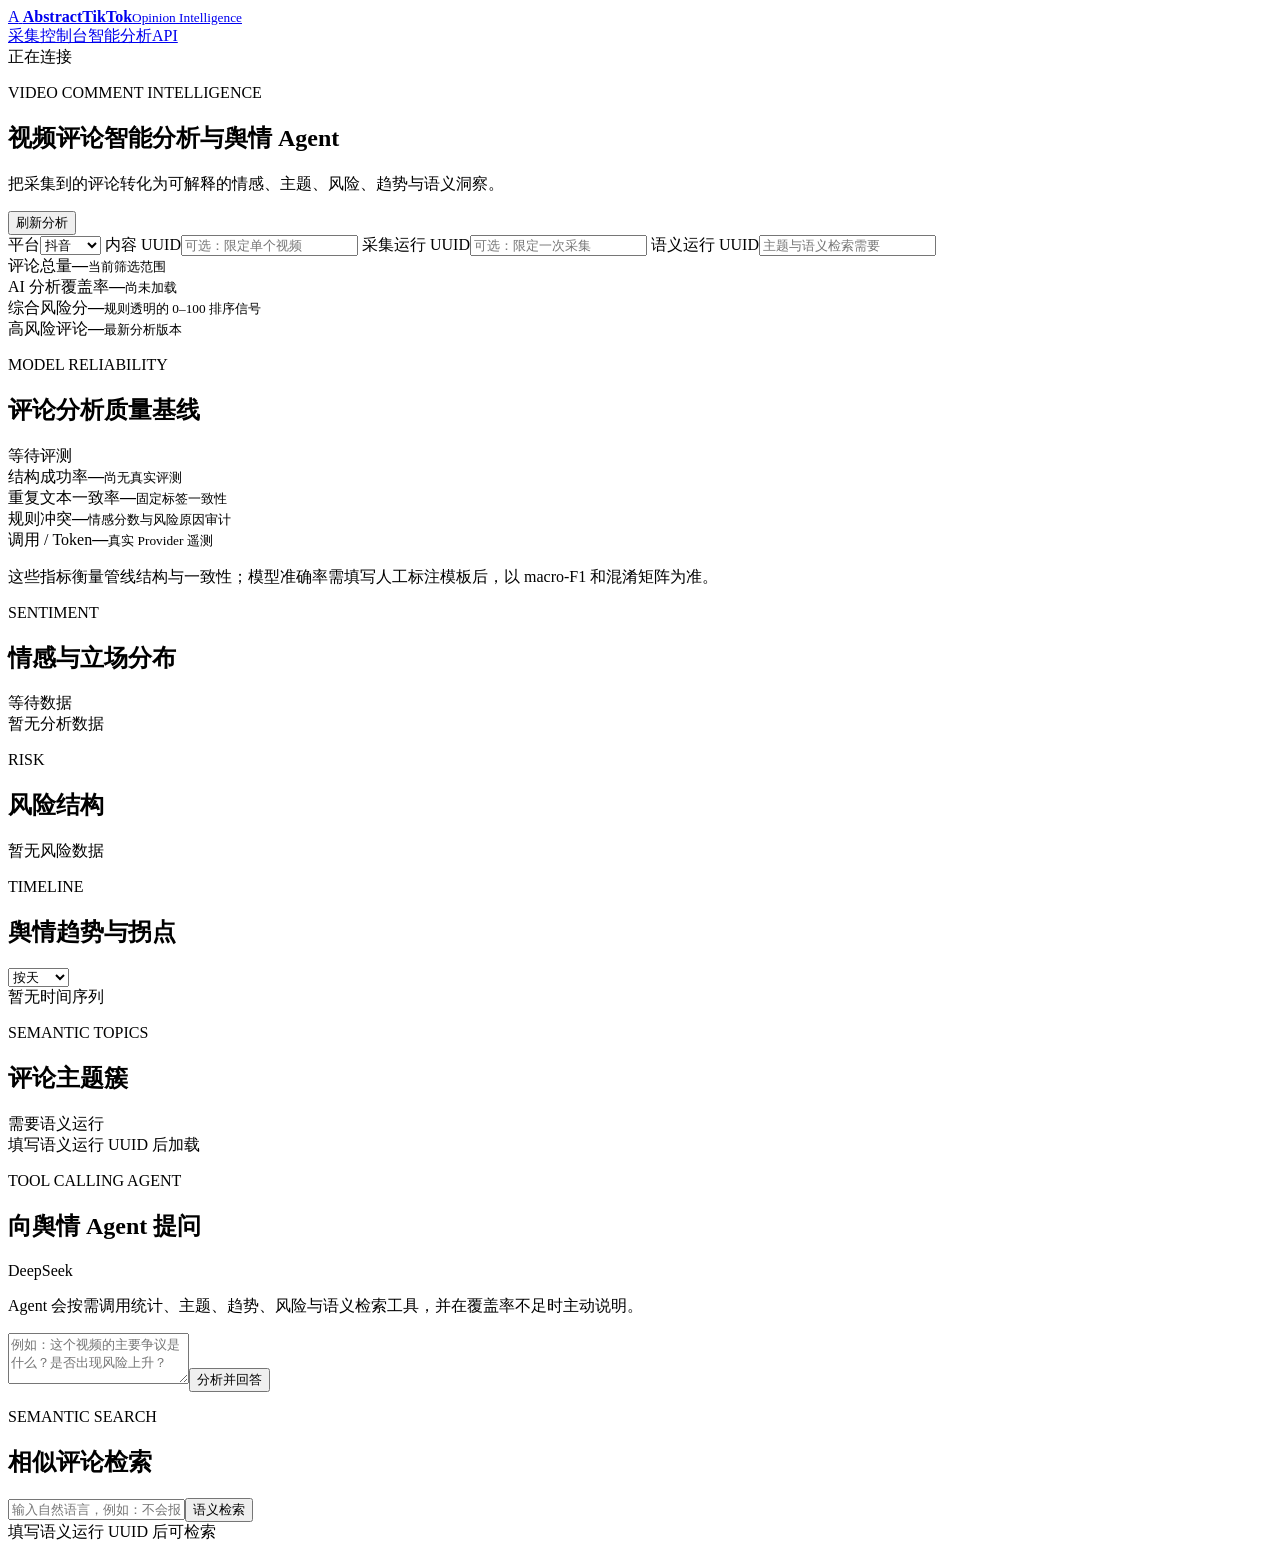
==== api/webui/dashboard.html @ a9494f7e "feat: build AI comment intelligence platform" ====
<!doctype html>
<html lang="zh-CN">
  <head>
    <meta charset="UTF-8" />
    <meta name="viewport" content="width=device-width, initial-scale=1.0" />
    <meta name="color-scheme" content="light dark" />
    <title>评论舆情智能分析</title>
    <link rel="stylesheet" href="/assets/dashboard.css?v=2" />
    <script defer src="/assets/dashboard.js?v=2"></script>
  </head>
  <body>
    <header class="topbar">
      <a class="brand" href="/">
        <span class="brand-mark">A</span>
        <span><strong>AbstractTikTok</strong><small>Opinion Intelligence</small></span>
      </a>
      <nav><a href="/">采集控制台</a><a class="active" href="/dashboard">智能分析</a><a href="/docs">API</a></nav>
      <span id="api-status" class="status"><i></i>正在连接</span>
    </header>

    <main>
      <section class="hero">
        <div><p class="eyebrow">VIDEO COMMENT INTELLIGENCE</p><h1>视频评论智能分析与舆情 Agent</h1><p>把采集到的评论转化为可解释的情感、主题、风险、趋势与语义洞察。</p></div>
        <button id="refresh" class="primary">刷新分析</button>
      </section>

      <section class="scope card">
        <label>平台<select id="platform"><option value="douyin">抖音</option><option value="xhs">小红书</option><option value="bilibili">B站</option><option value="kuaishou">快手</option><option value="weibo">微博</option></select></label>
        <label>内容 UUID<input id="content-id" placeholder="可选：限定单个视频" /></label>
        <label>采集运行 UUID<input id="run-id" placeholder="可选：限定一次采集" /></label>
        <label>语义运行 UUID<input id="semantic-run-id" placeholder="主题与语义检索需要" /></label>
      </section>

      <section class="metrics">
        <article class="metric card"><span>评论总量</span><strong id="total-comments">—</strong><small id="time-scope">当前筛选范围</small></article>
        <article class="metric card"><span>AI 分析覆盖率</span><strong id="coverage">—</strong><small id="coverage-detail">尚未加载</small></article>
        <article class="metric card"><span>综合风险分</span><strong id="risk-score">—</strong><small>规则透明的 0–100 排序信号</small></article>
        <article class="metric card"><span>高风险评论</span><strong id="high-risk">—</strong><small id="risk-detail">最新分析版本</small></article>
      </section>

      <section class="card panel quality-panel">
        <div class="panel-title"><div><p class="eyebrow">MODEL RELIABILITY</p><h2>评论分析质量基线</h2></div><span id="quality-generated" class="pill">等待评测</span></div>
        <div class="quality-metrics">
          <div><span>结构成功率</span><strong id="quality-structure">—</strong><small id="quality-sample">尚无真实评测</small></div>
          <div><span>重复文本一致率</span><strong id="quality-duplicate">—</strong><small id="quality-duplicate-count">固定标签一致性</small></div>
          <div><span>规则冲突</span><strong id="quality-violations">—</strong><small>情感分数与风险原因审计</small></div>
          <div><span>调用 / Token</span><strong id="quality-usage">—</strong><small id="quality-latency">真实 Provider 遥测</small></div>
        </div>
        <p class="quality-note">这些指标衡量管线结构与一致性；模型准确率需填写人工标注模板后，以 macro-F1 和混淆矩阵为准。</p>
      </section>

      <section class="grid two">
        <article class="card panel"><div class="panel-title"><div><p class="eyebrow">SENTIMENT</p><h2>情感与立场分布</h2></div><span id="analysis-quality" class="pill">等待数据</span></div><div id="sentiment-chart" class="bars empty">暂无分析数据</div><div id="stance-row" class="chips"></div></article>
        <article class="card panel"><div class="panel-title"><div><p class="eyebrow">RISK</p><h2>风险结构</h2></div></div><div id="risk-chart" class="bars empty">暂无风险数据</div><div id="risk-reasons" class="rank-list"></div></article>
      </section>

      <section class="card panel trend-panel">
        <div class="panel-title"><div><p class="eyebrow">TIMELINE</p><h2>舆情趋势与拐点</h2></div><select id="bucket"><option value="day">按天</option><option value="hour">按小时</option></select></div>
        <div id="trend-chart" class="trend-empty">暂无时间序列</div><div id="inflections" class="inflections"></div>
      </section>

      <section class="grid topics-agent">
        <article class="card panel"><div class="panel-title"><div><p class="eyebrow">SEMANTIC TOPICS</p><h2>评论主题簇</h2></div><span id="topic-count" class="pill">需要语义运行</span></div><div id="topic-list" class="topic-list empty">填写语义运行 UUID 后加载</div></article>
        <article class="card panel agent-panel"><div class="panel-title"><div><p class="eyebrow">TOOL CALLING AGENT</p><h2>向舆情 Agent 提问</h2></div><span class="pill accent">DeepSeek</span></div><div id="agent-answer" class="agent-answer"><p>Agent 会按需调用统计、主题、趋势、风险与语义检索工具，并在覆盖率不足时主动说明。</p></div><form id="agent-form"><textarea id="agent-question" rows="3" placeholder="例如：这个视频的主要争议是什么？是否出现风险上升？" required></textarea><button class="primary" type="submit">分析并回答</button></form><div id="agent-trace" class="trace"></div></article>
      </section>

      <section class="card panel search-panel"><div class="panel-title"><div><p class="eyebrow">SEMANTIC SEARCH</p><h2>相似评论检索</h2></div></div><form id="search-form"><input id="search-query" placeholder="输入自然语言，例如：不会报名、价格太贵" required /><button class="secondary" type="submit">语义检索</button></form><div id="search-results" class="search-results empty">填写语义运行 UUID 后可检索</div></section>
    </main>
    <div id="toast" role="status"></div>
  </body>
</html>
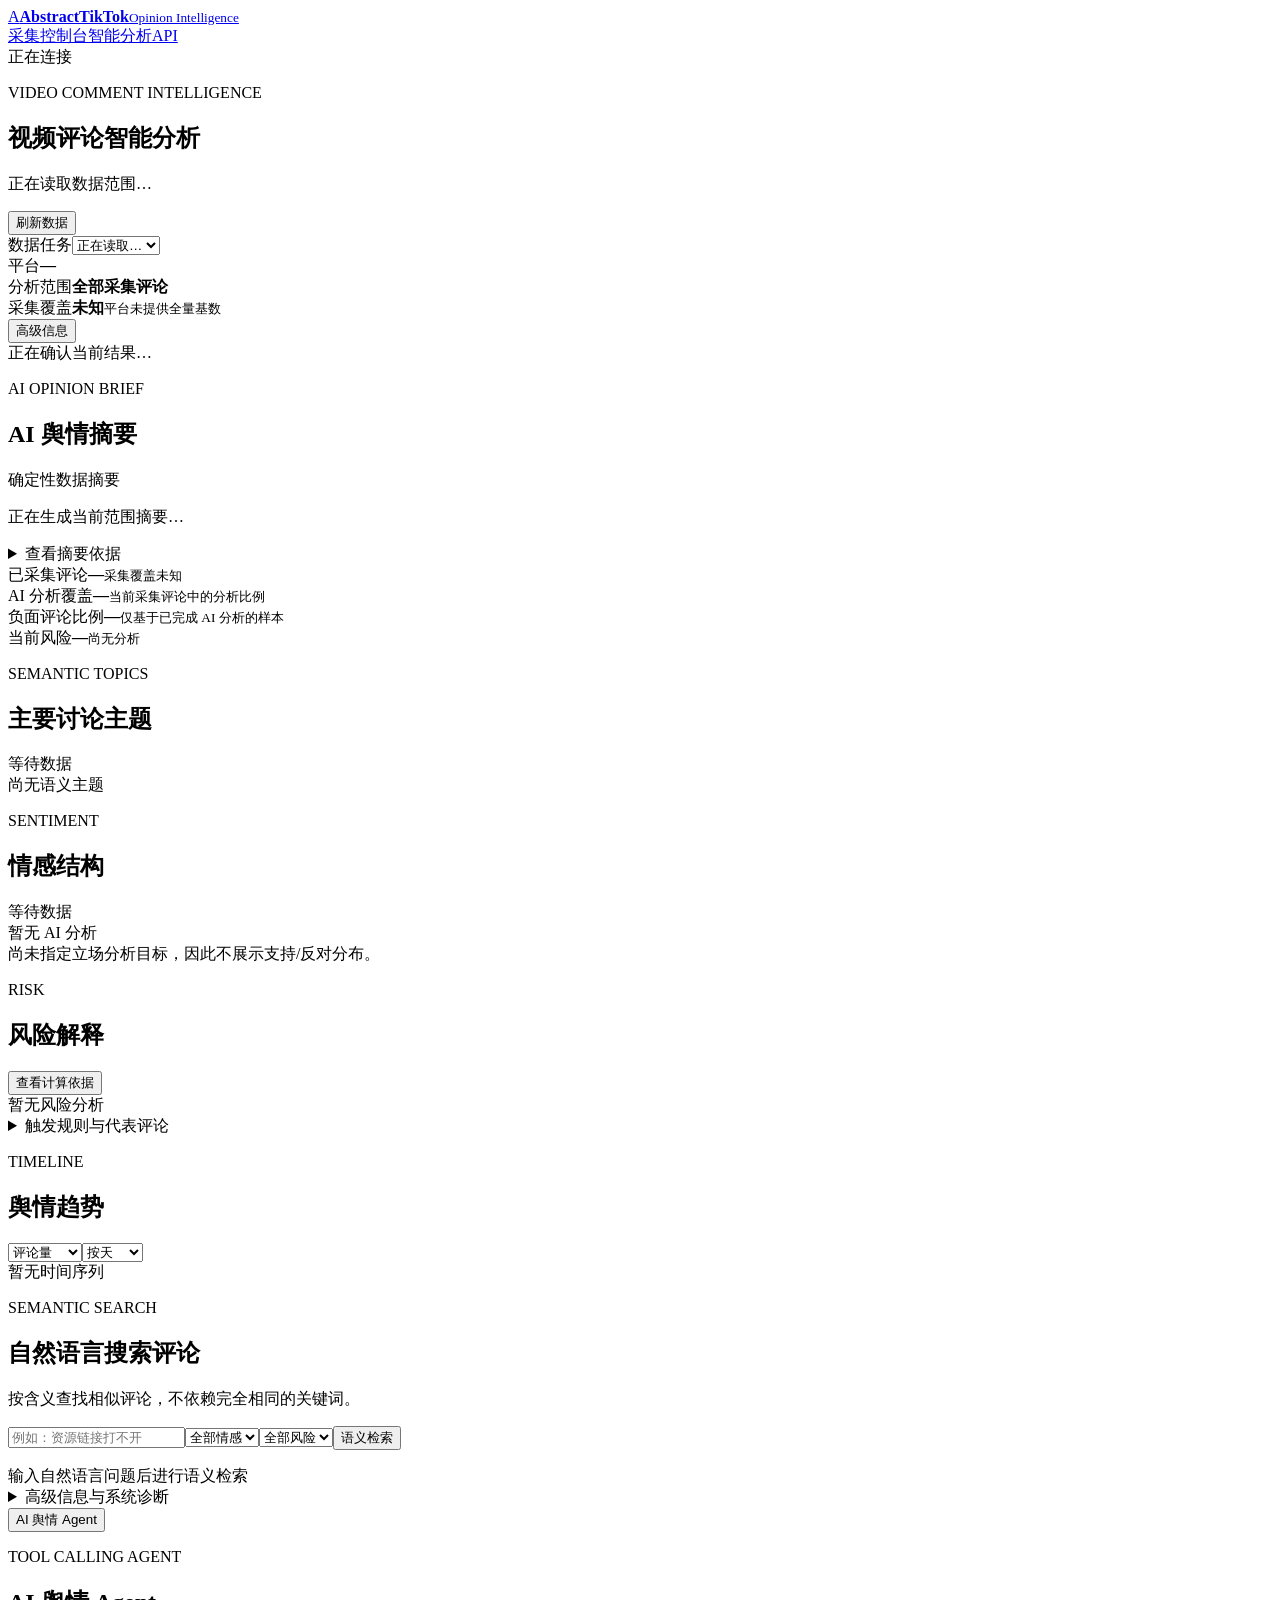
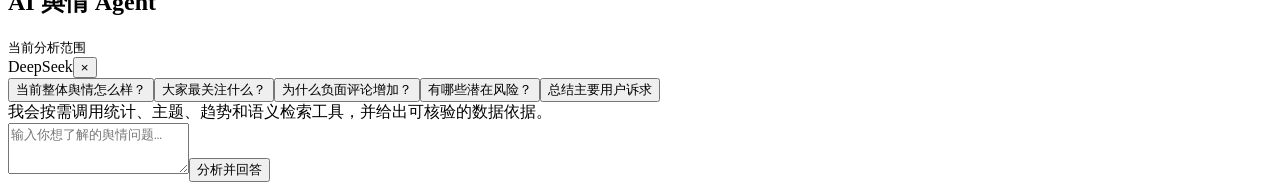
==== commit 29f2592d: "snapshot: career packaging freeze" ====
--- a/api/webui/dashboard.html
+++ b/api/webui/dashboard.html
@@ -1,71 +1,38 @@
 <!doctype html>
 <html lang="zh-CN">
-  <head>
-    <meta charset="UTF-8" />
-    <meta name="viewport" content="width=device-width, initial-scale=1.0" />
-    <meta name="color-scheme" content="light dark" />
-    <title>评论舆情智能分析</title>
-    <link rel="stylesheet" href="/assets/dashboard.css?v=2" />
-    <script defer src="/assets/dashboard.js?v=2"></script>
-  </head>
-  <body>
-    <header class="topbar">
-      <a class="brand" href="/">
-        <span class="brand-mark">A</span>
-        <span><strong>AbstractTikTok</strong><small>Opinion Intelligence</small></span>
-      </a>
-      <nav><a href="/">采集控制台</a><a class="active" href="/dashboard">智能分析</a><a href="/docs">API</a></nav>
-      <span id="api-status" class="status"><i></i>正在连接</span>
-    </header>
+<head>
+  <meta charset="UTF-8" />
+  <meta name="viewport" content="width=device-width,initial-scale=1" />
+  <meta name="color-scheme" content="light" />
+  <link rel="icon" href="data:image/svg+xml,%3Csvg xmlns='http://www.w3.org/2000/svg' viewBox='0 0 64 64'%3E%3Crect width='64' height='64' rx='16' fill='%231769e0'/%3E%3Cpath d='M18 45 29 17h7l11 28h-8l-2-7H27l-2 7Zm11-13h6l-3-9Z' fill='white'/%3E%3C/svg%3E" />
+  <title>视频评论智能分析</title>
+  <link rel="stylesheet" href="/assets/dashboard.css?v=6" />
+  <script defer src="/assets/dashboard.js?v=6"></script>
+</head>
+<body>
+  <header class="topbar">
+    <a class="brand" href="/"><span class="brand-mark">A</span><span><strong>AbstractTikTok</strong><small>Opinion Intelligence</small></span></a>
+    <nav><a href="/">采集控制台</a><a class="active" href="/dashboard?latest=1">智能分析</a><a href="/docs">API</a></nav>
+    <span id="api-status" class="status"><i></i>正在连接</span>
+  </header>
+  <main>
+    <section class="hero"><div><p class="eyebrow">VIDEO COMMENT INTELLIGENCE</p><h1>视频评论智能分析</h1><p id="scope-description">正在读取数据范围…</p></div><button id="refresh" class="button primary">刷新数据</button></section>
+    <section id="workflow-panel" class="card workflow" hidden><div><strong id="workflow-title">正在分析</strong><span id="workflow-message">正在创建任务…</span></div><span id="workflow-percent" class="pill blue">0%</span><button id="workflow-dismiss" class="icon-button" aria-label="隐藏">×</button><div class="workflow-track"><div id="workflow-progress"></div></div></section>
+    <section class="card data-scope"><label><span>数据任务</span><select id="result-scope"><option>正在读取…</option></select></label><div class="scope-fact"><span>平台</span><strong id="scope-platform">—</strong></div><div class="scope-fact"><span>分析范围</span><strong id="scope-range">全部采集评论</strong></div><div class="scope-fact"><span>采集覆盖</span><strong>未知</strong><small>平台未提供全量基数</small></div><button id="technical-toggle" class="button ghost">高级信息</button></section>
+    <section id="scope-notice" class="notice card">正在确认当前结果…</section>
 
-    <main>
-      <section class="hero">
-        <div><p class="eyebrow">VIDEO COMMENT INTELLIGENCE</p><h1>视频评论智能分析与舆情 Agent</h1><p>把采集到的评论转化为可解释的情感、主题、风险、趋势与语义洞察。</p></div>
-        <button id="refresh" class="primary">刷新分析</button>
-      </section>
+    <section class="card executive-summary"><div class="section-heading"><div><p class="eyebrow">AI OPINION BRIEF</p><h2>AI 舆情摘要</h2></div><span id="summary-status" class="pill">确定性数据摘要</span></div><p id="conclusion" class="conclusion">正在生成当前范围摘要…</p><ul id="conclusion-points" class="summary-points"></ul><details class="evidence-details"><summary>查看摘要依据</summary><div id="summary-evidence" class="evidence-grid"></div></details></section>
+    <section class="metrics"><article class="card metric"><span>已采集评论</span><strong id="total-comments">—</strong><small id="collection-meta">采集覆盖未知</small></article><article class="card metric"><span>AI 分析覆盖</span><strong id="coverage">—</strong><small id="coverage-detail">当前采集评论中的分析比例</small></article><article class="card metric"><span>负面评论比例</span><strong id="negative-ratio">—</strong><small>仅基于已完成 AI 分析的样本</small></article><article class="card metric"><span>当前风险</span><strong id="risk-level">—</strong><small id="risk-score">尚无分析</small></article></section>
 
-      <section class="scope card">
-        <label>平台<select id="platform"><option value="douyin">抖音</option><option value="xhs">小红书</option><option value="bilibili">B站</option><option value="kuaishou">快手</option><option value="weibo">微博</option></select></label>
-        <label>内容 UUID<input id="content-id" placeholder="可选：限定单个视频" /></label>
-        <label>采集运行 UUID<input id="run-id" placeholder="可选：限定一次采集" /></label>
-        <label>语义运行 UUID<input id="semantic-run-id" placeholder="主题与语义检索需要" /></label>
-      </section>
+    <section class="card panel topics-panel"><div class="section-heading"><div><p class="eyebrow">SEMANTIC TOPICS</p><h2>主要讨论主题</h2></div><span id="topic-count" class="pill">等待数据</span></div><div id="topic-list" class="topic-grid empty">尚无语义主题</div><button id="topics-more" class="button ghost centered" hidden>查看全部主题</button></section>
+    <section class="two-column"><article class="card panel"><div class="section-heading"><div><p class="eyebrow">SENTIMENT</p><h2>情感结构</h2></div><span id="analysis-quality" class="pill">等待数据</span></div><div id="sentiment-chart" class="bars empty">暂无 AI 分析</div><div id="stance-area" class="subtle-box">尚未指定立场分析目标，因此不展示支持/反对分布。</div></article><article class="card panel"><div class="section-heading"><div><p class="eyebrow">RISK</p><h2>风险解释</h2></div><button id="risk-toggle" class="button text">查看计算依据</button></div><div id="risk-components" class="risk-components empty">暂无风险分析</div><details id="risk-details"><summary>触发规则与代表评论</summary><div id="risk-rules"></div><div id="risk-evidence" class="evidence-list"></div></details></article></section>
+    <section class="card panel trend-panel"><div class="section-heading"><div><p class="eyebrow">TIMELINE</p><h2>舆情趋势</h2></div><div class="inline-controls"><select id="trend-metric"><option value="volume">评论量</option><option value="negative">负面率</option><option value="high_risk">高风险率</option></select><select id="bucket"><option value="day">按天</option><option value="hour">按小时</option></select></div></div><div id="trend-legend" class="legend"></div><div id="trend-chart" class="trend-empty">暂无时间序列</div><div id="inflections" class="inflections"></div><div id="inflection-detail" class="subtle-box" hidden></div></section>
+    <section class="card panel search-panel"><div class="section-heading"><div><p class="eyebrow">SEMANTIC SEARCH</p><h2>自然语言搜索评论</h2><p>按含义查找相似评论，不依赖完全相同的关键词。</p></div></div><form id="search-form" class="search-form"><input id="search-query" placeholder="例如：资源链接打不开" required /><select id="search-sentiment"><option value="">全部情感</option><option value="negative">负面</option><option value="neutral">中性</option><option value="positive">正面</option></select><select id="search-risk"><option value="">全部风险</option><option value="high">高风险</option><option value="medium">中风险</option><option value="low">低风险</option></select><button class="button primary">语义检索</button></form><p id="search-summary" class="search-summary"></p><div id="search-results" class="search-results empty">输入自然语言问题后进行语义检索</div><button id="search-more" class="button ghost centered" hidden>加载更多</button></section>
 
-      <section class="metrics">
-        <article class="metric card"><span>评论总量</span><strong id="total-comments">—</strong><small id="time-scope">当前筛选范围</small></article>
-        <article class="metric card"><span>AI 分析覆盖率</span><strong id="coverage">—</strong><small id="coverage-detail">尚未加载</small></article>
-        <article class="metric card"><span>综合风险分</span><strong id="risk-score">—</strong><small>规则透明的 0–100 排序信号</small></article>
-        <article class="metric card"><span>高风险评论</span><strong id="high-risk">—</strong><small id="risk-detail">最新分析版本</small></article>
-      </section>
+    <details id="advanced-panel" class="card advanced"><summary>高级信息与系统诊断</summary><div class="advanced-body"><section><h3>技术范围</h3><div class="technical-grid"><label>平台<select id="platform"><option value="douyin">抖音</option><option value="xhs">小红书</option><option value="bilibili">B站</option><option value="kuaishou">快手</option><option value="weibo">微博</option></select></label><label>内容 UUID<input id="content-id" /></label><label>采集运行 UUID<input id="run-id" /></label><label>语义运行 UUID<input id="semantic-run-id" /></label></div></section><section><h3>Exact Topics / Keywords / Emotion</h3><div class="insight-grid"><div><h4>Topics</h4><div id="top-topics"></div></div><div><h4>Keywords</h4><div id="top-keywords"></div></div><div><h4>Emotion</h4><div id="top-emotions"></div></div></div></section><section class="diagnostics"><h3>模型诊断（非当前任务准确率）</h3><p>这里只衡量结构化输出、重复一致性和 Provider 运行状态；模型准确率需人工标注评测。</p><div class="diagnostic-grid"><div><span>结构化输出成功率</span><strong id="quality-structure">—</strong><small id="quality-sample"></small></div><div><span>重复文本一致率</span><strong id="quality-duplicate">—</strong><small id="quality-duplicate-count"></small></div><div><span>规则冲突</span><strong id="quality-violations">—</strong><small>确定性一致性审计</small></div><div><span>调用 / Token</span><strong id="quality-usage">—</strong><small id="quality-latency"></small></div></div></section></div></details>
+  </main>
 
-      <section class="card panel quality-panel">
-        <div class="panel-title"><div><p class="eyebrow">MODEL RELIABILITY</p><h2>评论分析质量基线</h2></div><span id="quality-generated" class="pill">等待评测</span></div>
-        <div class="quality-metrics">
-          <div><span>结构成功率</span><strong id="quality-structure">—</strong><small id="quality-sample">尚无真实评测</small></div>
-          <div><span>重复文本一致率</span><strong id="quality-duplicate">—</strong><small id="quality-duplicate-count">固定标签一致性</small></div>
-          <div><span>规则冲突</span><strong id="quality-violations">—</strong><small>情感分数与风险原因审计</small></div>
-          <div><span>调用 / Token</span><strong id="quality-usage">—</strong><small id="quality-latency">真实 Provider 遥测</small></div>
-        </div>
-        <p class="quality-note">这些指标衡量管线结构与一致性；模型准确率需填写人工标注模板后，以 macro-F1 和混淆矩阵为准。</p>
-      </section>
-
-      <section class="grid two">
-        <article class="card panel"><div class="panel-title"><div><p class="eyebrow">SENTIMENT</p><h2>情感与立场分布</h2></div><span id="analysis-quality" class="pill">等待数据</span></div><div id="sentiment-chart" class="bars empty">暂无分析数据</div><div id="stance-row" class="chips"></div></article>
-        <article class="card panel"><div class="panel-title"><div><p class="eyebrow">RISK</p><h2>风险结构</h2></div></div><div id="risk-chart" class="bars empty">暂无风险数据</div><div id="risk-reasons" class="rank-list"></div></article>
-      </section>
-
-      <section class="card panel trend-panel">
-        <div class="panel-title"><div><p class="eyebrow">TIMELINE</p><h2>舆情趋势与拐点</h2></div><select id="bucket"><option value="day">按天</option><option value="hour">按小时</option></select></div>
-        <div id="trend-chart" class="trend-empty">暂无时间序列</div><div id="inflections" class="inflections"></div>
-      </section>
-
-      <section class="grid topics-agent">
-        <article class="card panel"><div class="panel-title"><div><p class="eyebrow">SEMANTIC TOPICS</p><h2>评论主题簇</h2></div><span id="topic-count" class="pill">需要语义运行</span></div><div id="topic-list" class="topic-list empty">填写语义运行 UUID 后加载</div></article>
-        <article class="card panel agent-panel"><div class="panel-title"><div><p class="eyebrow">TOOL CALLING AGENT</p><h2>向舆情 Agent 提问</h2></div><span class="pill accent">DeepSeek</span></div><div id="agent-answer" class="agent-answer"><p>Agent 会按需调用统计、主题、趋势、风险与语义检索工具，并在覆盖率不足时主动说明。</p></div><form id="agent-form"><textarea id="agent-question" rows="3" placeholder="例如：这个视频的主要争议是什么？是否出现风险上升？" required></textarea><button class="primary" type="submit">分析并回答</button></form><div id="agent-trace" class="trace"></div></article>
-      </section>
-
-      <section class="card panel search-panel"><div class="panel-title"><div><p class="eyebrow">SEMANTIC SEARCH</p><h2>相似评论检索</h2></div></div><form id="search-form"><input id="search-query" placeholder="输入自然语言，例如：不会报名、价格太贵" required /><button class="secondary" type="submit">语义检索</button></form><div id="search-results" class="search-results empty">填写语义运行 UUID 后可检索</div></section>
-    </main>
-    <div id="toast" role="status"></div>
-  </body>
+  <button id="agent-launcher" class="agent-launcher"><span>AI</span> 舆情 Agent</button><div id="agent-backdrop" class="drawer-backdrop" hidden></div><aside id="agent-drawer" class="agent-drawer" aria-hidden="true"><header><div><p class="eyebrow">TOOL CALLING AGENT</p><h2>AI 舆情 Agent</h2><small id="agent-scope">当前分析范围</small></div><span class="pill blue">DeepSeek</span><button id="agent-close" class="icon-button">×</button></header><div class="suggestions"><button>当前整体舆情怎么样？</button><button>大家最关注什么？</button><button>为什么负面评论增加？</button><button>有哪些潜在风险？</button><button>总结主要用户诉求</button></div><div id="agent-chat" class="agent-chat"><div class="message assistant">我会按需调用统计、主题、趋势和语义检索工具，并给出可核验的数据依据。</div></div><form id="agent-form"><textarea id="agent-question" rows="3" placeholder="输入你想了解的舆情问题…" required></textarea><button class="button primary">分析并回答</button></form></aside>
+  <dialog id="topic-dialog" class="topic-dialog"><button id="topic-dialog-close" class="icon-button">×</button><div id="topic-dialog-body"></div></dialog><div id="toast" role="status"></div>
+</body>
 </html>
